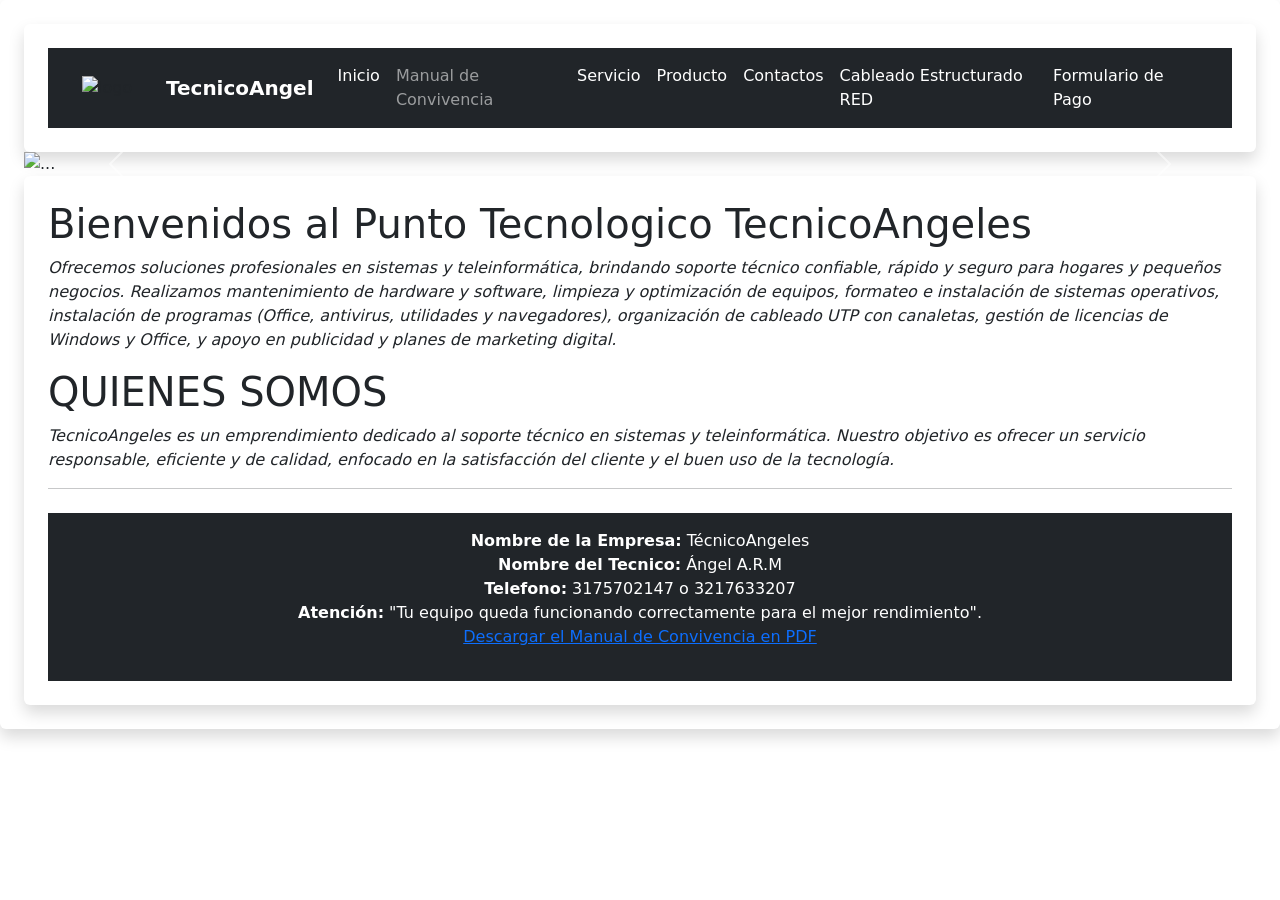
==== index.html @ a5ed2d07 "los primeros archivos" ====
<!DOCTYPE html>
<html lang="en">

<head>
    <meta charset="UTF-8">
    <meta name="viewport" content="width=device-width, initial-scale=1.0">
    <title>Inicio</title>
    <link rel="stylesheet" href="styles/styles.css">
    <link href="https://cdn.jsdelivr.net/npm/bootstrap@5.3.8/dist/css/bootstrap.min.css" rel="stylesheet"
        integrity="sha384-sRIl4kxILFvY47J16cr9ZwB07vP4J8+LH7qKQnuqkuIAvNWLzeN8tE5YBujZqJLB" crossorigin="anonymous">
</head>

<body class="table-responsive bg-white p-4 shadow rounded">
    <div class="table-responsive bg- white p-4 shadow rounded">
        <nav class="navbar navbar-expand-lg navbar-dark bg-dark sticky-top">
            <div class="container">
                <img src="imgA/Logo.png" alt="logo" width="90">
                <a class="navbar-brand fw-bold" href="index.html">TecnicoAngel</a>
                <button class="navbar-toggler" type="button" data-bs-toggle="collapse" data-bs-target="#navbarNav">
                    <span class="navbar-toggler-icon"></span>
                </button>
                <div class="collapse navbar-collapse" id="navbarNav">
                    <ul class="navbar-nav ms-auto">
                        <li class="nav-item"><a class="nav-link active" href="index.html">Inicio</a></li>
                        <li class="nav-item"><a class="nav-link" href="Manual de Convivencia.html">Manual de
                                Convivencia</a>
                        </li>
                        <li class="nav-item"><a class="nav-link active" href="Servicio.html">Servicio</a></li>
                        <li class="nav-item"><a class="nav-link active" href="Producto.html">Producto</a></li>
                        <li class="nav-item"><a class="nav-link active" href="contactos.html">Contactos</a></li>
                        <li class="nav-item"><a class="nav-link active" href="Cableado Estructurado RED.html">Cableado
                                Estructurado RED</a></li>
                        <li class="nav-item"><a class="nav-link active"
                                href="Formulario para el cliente realice su pago .html">Formulario de Pago</a>
                        </li>
                    </ul>
                </div>
            </div>
        </nav>
    </div>


    <div id="carouselExample" class="carousel slide">
        <div class="carousel-inner">
            <div class="carousel-item active">
                <img src="imgA/programando.png" class="d-block w-100" alt="...">
            </div>
            <div class="carousel-item">
                <img src="imgA/red.png" class="d-block w-100" alt="...">
            </div>
            <div class="carousel-item">
                <img src="imgA/red y red.png" class="d-block w-100" alt="...">
            </div>
        </div>
        <button class="carousel-control-prev" type="button" data-bs-target="#carouselExample" data-bs-slide="prev">
            <span class="carousel-control-prev-icon" aria-hidden="true"></span>
            <span class="visually-hidden">Previous</span>
        </button>
        <button class="carousel-control-next" type="button" data-bs-target="#carouselExample" data-bs-slide="next">
            <span class="carousel-control-next-icon" aria-hidden="true"></span>
            <span class="visually-hidden">Next</span>
        </button>
    </div>

    <div class="table-responsive bg-white p-4 shadow rounded">
        <div>
            <h1 class="T_02">Bienvenidos al Punto Tecnologico TecnicoAngeles </h1>

            <p class="P_01"><em>Ofrecemos soluciones profesionales en sistemas y teleinformática, brindando soporte
                    técnico
                    confiable,
                    rápido
                    y seguro para hogares y pequeños negocios. Realizamos mantenimiento de hardware y software, limpieza
                    y
                    optimización de equipos, formateo e instalación de sistemas operativos, instalación de programas
                    (Office,
                    antivirus, utilidades y navegadores), organización de cableado UTP con canaletas, gestión de
                    licencias
                    de
                    Windows y Office, y apoyo en publicidad y planes de marketing digital.</em></p>
        </div>

        <div>
            <h1 class="T_01">QUIENES SOMOS</h1>
            <p class="P_01"><em>TecnicoAngeles es un emprendimiento dedicado al soporte técnico en sistemas y
                    teleinformática. Nuestro
                    objetivo es ofrecer un servicio responsable, eficiente y de calidad, enfocado en la satisfacción del
                    cliente y el buen uso de la tecnología.</em></p>
        </div>

        <hr>
        <footer class="bg-dark text-white text-center p-3 mt-4">
            <p><strong>Nombre de la Empresa:</strong> TécnicoAngeles <br>
                <strong>Nombre del Tecnico:</strong> Ángel A.R.M <br>
                <strong>Telefono:</strong> 3175702147 o 3217633207 <br>
                <strong>Atención:</strong> "Tu equipo queda funcionando correctamente para el mejor rendimiento". <br>
                <a href="docs/Manual_de_Convivencia_TecnicoAngeles_Completo.pdf" download>Descargar el Manual de
                    Convivencia
                    en PDF</a>
            </p>

        </footer>
    </div>

    <script src="Javascript/script.js"></script>
    <script src="js/logR.js"></script>

    <script src="https://cdn.jsdelivr.net/npm/bootstrap@5.3.8/dist/js/bootstrap.bundle.min.js"
        integrity="sha384-FKyoEForCGlyvwx9Hj09JcYn3nv7wiPVlz7YYwJrWVcXK/BmnVDxM+D2scQbITxI"
        crossorigin="anonymous"></script>
</body>

</html>
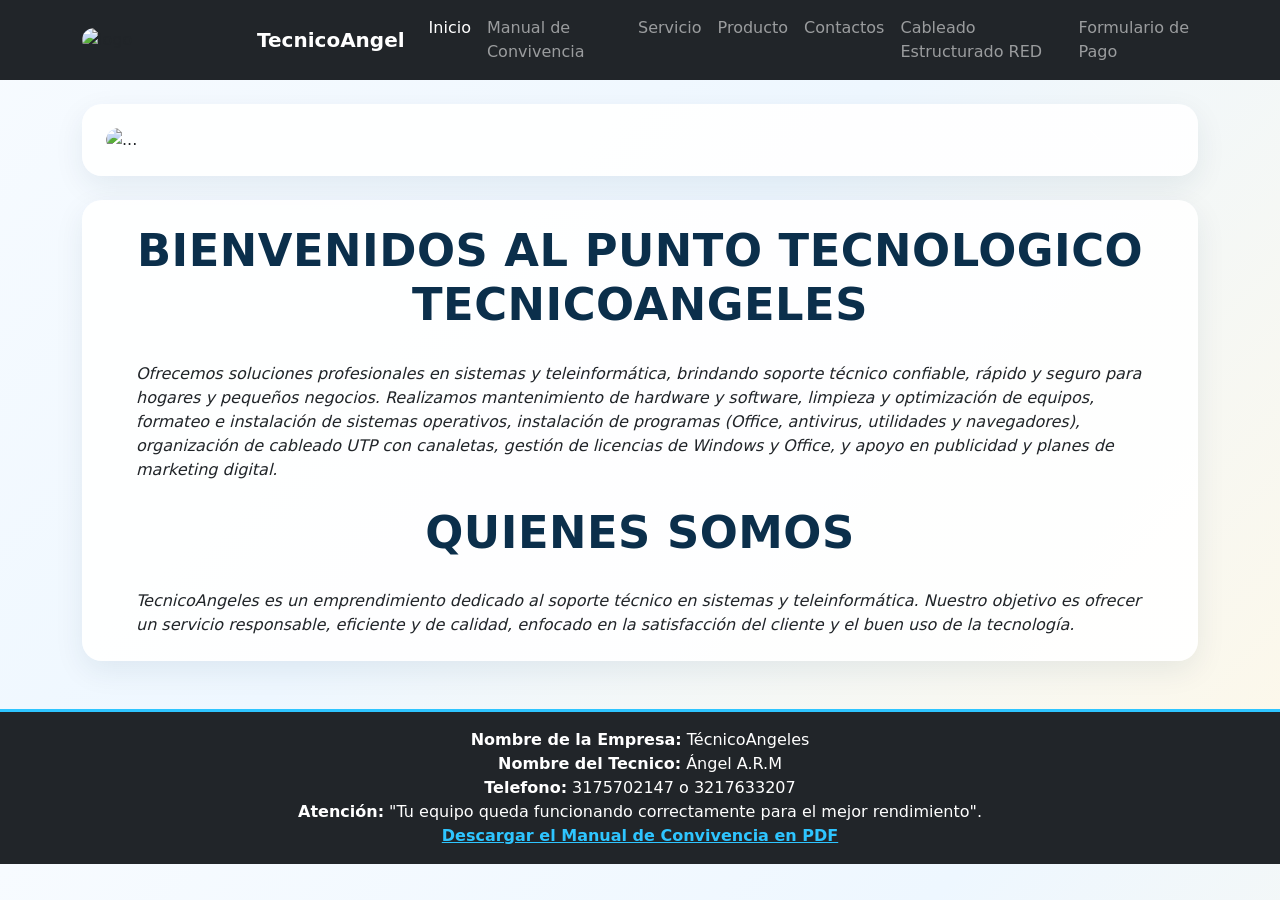
==== commit 57f8646b: "los primeros archivos" ====
--- a/index.html
+++ b/index.html
@@ -10,97 +10,74 @@
         integrity="sha384-sRIl4kxILFvY47J16cr9ZwB07vP4J8+LH7qKQnuqkuIAvNWLzeN8tE5YBujZqJLB" crossorigin="anonymous">
 </head>
 
-<body class="table-responsive bg-white p-4 shadow rounded">
-    <div class="table-responsive bg- white p-4 shadow rounded">
-        <nav class="navbar navbar-expand-lg navbar-dark bg-dark sticky-top">
-            <div class="container">
-                <img src="imgA/Logo.png" alt="logo" width="90">
-                <a class="navbar-brand fw-bold" href="index.html">TecnicoAngel</a>
-                <button class="navbar-toggler" type="button" data-bs-toggle="collapse" data-bs-target="#navbarNav">
-                    <span class="navbar-toggler-icon"></span>
-                </button>
-                <div class="collapse navbar-collapse" id="navbarNav">
-                    <ul class="navbar-nav ms-auto">
-                        <li class="nav-item"><a class="nav-link active" href="index.html">Inicio</a></li>
-                        <li class="nav-item"><a class="nav-link" href="Manual de Convivencia.html">Manual de
-                                Convivencia</a>
-                        </li>
-                        <li class="nav-item"><a class="nav-link active" href="Servicio.html">Servicio</a></li>
-                        <li class="nav-item"><a class="nav-link active" href="Producto.html">Producto</a></li>
-                        <li class="nav-item"><a class="nav-link active" href="contactos.html">Contactos</a></li>
-                        <li class="nav-item"><a class="nav-link active" href="Cableado Estructurado RED.html">Cableado
-                                Estructurado RED</a></li>
-                        <li class="nav-item"><a class="nav-link active"
-                                href="Formulario para el cliente realice su pago .html">Formulario de Pago</a>
-                        </li>
-                    </ul>
-                </div>
-            </div>
-        </nav>
-    </div>
-
-
-    <div id="carouselExample" class="carousel slide">
-        <div class="carousel-inner">
-            <div class="carousel-item active">
-                <img src="imgA/programando.png" class="d-block w-100" alt="...">
-            </div>
-            <div class="carousel-item">
-                <img src="imgA/red.png" class="d-block w-100" alt="...">
-            </div>
-            <div class="carousel-item">
-                <img src="imgA/red y red.png" class="d-block w-100" alt="...">
+<body>
+    <nav class="navbar navbar-expand-lg navbar-dark bg-dark sticky-top">
+        <div class="container">
+            <img src="imgA/Logo.png" alt="logo" width="90" class="me-2">
+            <a class="navbar-brand fw-bold" href="index.html">TecnicoAngel</a>
+            <button class="navbar-toggler" type="button" data-bs-toggle="collapse" data-bs-target="#navbarNav">
+                <span class="navbar-toggler-icon"></span>
+            </button>
+            <div class="collapse navbar-collapse" id="navbarNav">
+                <ul class="navbar-nav ms-auto">
+                    <li class="nav-item"><a class="nav-link active" href="index.html">Inicio</a></li>
+                    <li class="nav-item"><a class="nav-link" href="Manual de Convivencia.html">Manual de Convivencia</a></li>
+                    <li class="nav-item"><a class="nav-link" href="Servicio.html">Servicio</a></li>
+                    <li class="nav-item"><a class="nav-link" href="Producto.html">Producto</a></li>
+                    <li class="nav-item"><a class="nav-link" href="contactos.html">Contactos</a></li>
+                    <li class="nav-item"><a class="nav-link" href="Cableado Estructurado RED.html">Cableado Estructurado RED</a></li>
+                    <li class="nav-item"><a class="nav-link" href="Formulario para el cliente realice su pago .html">Formulario de Pago</a></li>
+                </ul>
             </div>
         </div>
-        <button class="carousel-control-prev" type="button" data-bs-target="#carouselExample" data-bs-slide="prev">
-            <span class="carousel-control-prev-icon" aria-hidden="true"></span>
-            <span class="visually-hidden">Previous</span>
-        </button>
-        <button class="carousel-control-next" type="button" data-bs-target="#carouselExample" data-bs-slide="next">
-            <span class="carousel-control-next-icon" aria-hidden="true"></span>
-            <span class="visually-hidden">Next</span>
-        </button>
-    </div>
+    </nav>
 
-    <div class="table-responsive bg-white p-4 shadow rounded">
-        <div>
-            <h1 class="T_02">Bienvenidos al Punto Tecnologico TecnicoAngeles </h1>
+    <main class="container py-4">
+        <section class="page-shell p-3 p-md-4 mb-4">
+            <div id="carouselExample" class="carousel slide rounded-4 overflow-hidden" data-bs-ride="carousel">
+                <div class="carousel-inner">
+                    <div class="carousel-item active">
+                        <img src="imgA/programando.png" class="d-block w-100" alt="...">
+                    </div>
+                    <div class="carousel-item">
+                        <img src="imgA/red.png" class="d-block w-100" alt="...">
+                    </div>
+                    <div class="carousel-item">
+                        <img src="imgA/red y red.png" class="d-block w-100" alt="...">
+                    </div>
+                </div>
+                <button class="carousel-control-prev" type="button" data-bs-target="#carouselExample" data-bs-slide="prev">
+                    <span class="carousel-control-prev-icon" aria-hidden="true"></span>
+                    <span class="visually-hidden">Previous</span>
+                </button>
+                <button class="carousel-control-next" type="button" data-bs-target="#carouselExample" data-bs-slide="next">
+                    <span class="carousel-control-next-icon" aria-hidden="true"></span>
+                    <span class="visually-hidden">Next</span>
+                </button>
+            </div>
+        </section>
 
-            <p class="P_01"><em>Ofrecemos soluciones profesionales en sistemas y teleinformática, brindando soporte
-                    técnico
-                    confiable,
-                    rápido
-                    y seguro para hogares y pequeños negocios. Realizamos mantenimiento de hardware y software, limpieza
-                    y
-                    optimización de equipos, formateo e instalación de sistemas operativos, instalación de programas
-                    (Office,
-                    antivirus, utilidades y navegadores), organización de cableado UTP con canaletas, gestión de
-                    licencias
-                    de
-                    Windows y Office, y apoyo en publicidad y planes de marketing digital.</em></p>
-        </div>
+        <section class="page-shell p-4">
+            <div class="mb-4">
+                <h1 class="T_01">Bienvenidos al Punto Tecnologico TecnicoAngeles</h1>
+                <p class="P_01 mb-0"><em>Ofrecemos soluciones profesionales en sistemas y teleinformática, brindando soporte técnico confiable, rápido y seguro para hogares y pequeños negocios. Realizamos mantenimiento de hardware y software, limpieza y optimización de equipos, formateo e instalación de sistemas operativos, instalación de programas (Office, antivirus, utilidades y navegadores), organización de cableado UTP con canaletas, gestión de licencias de Windows y Office, y apoyo en publicidad y planes de marketing digital.</em></p>
+            </div>
 
-        <div>
-            <h1 class="T_01">QUIENES SOMOS</h1>
-            <p class="P_01"><em>TecnicoAngeles es un emprendimiento dedicado al soporte técnico en sistemas y
-                    teleinformática. Nuestro
-                    objetivo es ofrecer un servicio responsable, eficiente y de calidad, enfocado en la satisfacción del
-                    cliente y el buen uso de la tecnología.</em></p>
-        </div>
+            <div>
+                <h2 class="T_01">Quienes somos</h2>
+                <p class="P_01 mb-0"><em>TecnicoAngeles es un emprendimiento dedicado al soporte técnico en sistemas y teleinformática. Nuestro objetivo es ofrecer un servicio responsable, eficiente y de calidad, enfocado en la satisfacción del cliente y el buen uso de la tecnología.</em></p>
+            </div>
+        </section>
+    </main>
 
-        <hr>
-        <footer class="bg-dark text-white text-center p-3 mt-4">
-            <p><strong>Nombre de la Empresa:</strong> TécnicoAngeles <br>
-                <strong>Nombre del Tecnico:</strong> Ángel A.R.M <br>
-                <strong>Telefono:</strong> 3175702147 o 3217633207 <br>
-                <strong>Atención:</strong> "Tu equipo queda funcionando correctamente para el mejor rendimiento". <br>
-                <a href="docs/Manual_de_Convivencia_TecnicoAngeles_Completo.pdf" download>Descargar el Manual de
-                    Convivencia
-                    en PDF</a>
-            </p>
-
-        </footer>
-    </div>
+    <footer class="bg-dark text-white text-center p-3 mt-4">
+        <p class="mb-0"><strong>Nombre de la Empresa:</strong> TécnicoAngeles <br>
+            <strong>Nombre del Tecnico:</strong> Ángel A.R.M <br>
+            <strong>Telefono:</strong> 3175702147 o 3217633207 <br>
+            <strong>Atención:</strong> "Tu equipo queda funcionando correctamente para el mejor rendimiento". <br>
+            <a href="docs/Manual_de_Convivencia_TecnicoAngeles_Completo.pdf" download>Descargar el Manual de Convivencia en PDF</a>
+        </p>
+    </footer>
 
     <script src="Javascript/script.js"></script>
     <script src="js/logR.js"></script>
--- a/styles/styles.css
+++ b/styles/styles.css
@@ -0,0 +1,200 @@
+:root {
+    --logo-dark: #0b2f4b;
+    --logo-blue: #0d6efd;
+    --logo-cyan: #2ec5ff;
+    --logo-gold: #f4b942;
+}
+
+body {
+    background: linear-gradient(135deg, #f7fbff 0%, #eef7ff 45%, #fef8e8 100%);
+    color: var(--logo-dark);
+    font-family: Arial, Helvetica, sans-serif;
+    margin: 0;
+}
+
+.page-shell {
+    background: rgba(255, 255, 255, 0.94);
+    border-radius: 1.25rem;
+    box-shadow: 0 10px 30px rgba(11, 47, 75, 0.08);
+}
+
+.product-card {
+    border: 1px solid rgba(13, 110, 253, 0.12) !important;
+    overflow: hidden;
+}
+
+.product-card img {
+    width: 100%;
+    height: 220px;
+    object-fit: cover;
+    border-radius: 0;
+}
+
+.T_01 {
+    margin: 0;
+    padding: 0;
+    text-align: center;
+    color: var(--logo-dark);
+    font-size: clamp(1.8rem, 4vw, 2.8rem);
+    font-weight: 800;
+    text-transform: uppercase;
+    letter-spacing: 0.5px;
+}
+
+.T_02 {
+    color: var(--logo-blue);
+    font-size: 50px;
+}
+
+.P_01 {
+    margin: 30px;
+}
+
+img {
+    border-radius: 30px;
+    width: 200px;
+}
+
+.service-hero {
+    background: rgba(255, 255, 255, 0.92);
+    border: 1px solid rgba(13, 110, 253, 0.12);
+}
+
+.service-hero__text {
+    color: #33516a;
+    font-size: 1.05rem;
+    max-width: 820px;
+    margin: 0 auto;
+}
+
+.service-card {
+    background: rgba(255, 255, 255, 0.96);
+    border: 1px solid rgba(13, 110, 253, 0.12) !important;
+    transition: transform 0.2s ease, box-shadow 0.2s ease;
+}
+
+.service-card:hover {
+    transform: translateY(-4px);
+    box-shadow: 0 16px 28px rgba(11, 47, 75, 0.14) !important;
+}
+
+.service-card__img {
+    width: 100%;
+    height: 220px;
+    object-fit: cover;
+    border-radius: 0;
+    padding: 1rem;
+    background: linear-gradient(180deg, rgba(13, 110, 253, 0.08), rgba(46, 197, 255, 0.12));
+}
+
+.service-card__title {
+    color: var(--logo-blue);
+    font-size: 1.45rem;
+    font-weight: 800;
+    margin-bottom: 1rem;
+}
+
+.service-list {
+    padding-left: 1.1rem;
+    margin-bottom: 0;
+}
+
+.service-list li {
+    margin-bottom: 0.55rem;
+    line-height: 1.55;
+}
+
+.service-message {
+    margin: 0;
+    line-height: 1.6;
+}
+
+#formulario {
+    background: rgba(255, 255, 255, 0.95);
+    border: 1px solid rgba(13, 110, 253, 0.15);
+    border-radius: 20px;
+    padding: 28px;
+    box-shadow: 0 15px 40px rgba(11, 47, 75, 0.12);
+    backdrop-filter: blur(6px);
+}
+
+.input-group {
+    border-radius: 14px;
+    overflow: hidden;
+    box-shadow: 0 4px 12px rgba(13, 110, 253, 0.08);
+}
+
+.input-group-text {
+    background: linear-gradient(135deg, var(--logo-dark), var(--logo-blue));
+    color: #fff;
+    border: none;
+    min-width: 110px;
+    justify-content: center;
+    font-weight: 600;
+}
+
+.form-control {
+    border: 1px solid rgba(13, 110, 253, 0.2);
+    padding: 12px 14px;
+    color: var(--logo-dark);
+}
+
+.form-control:focus {
+    border-color: var(--logo-cyan);
+    box-shadow: 0 0 0 0.2rem rgba(46, 197, 255, 0.2);
+}
+
+.btn.btn-primary {
+    background: linear-gradient(135deg, var(--logo-blue), var(--logo-cyan));
+    border: none;
+    border-radius: 999px;
+    padding: 12px 20px;
+    font-weight: 700;
+    letter-spacing: 0.3px;
+    box-shadow: 0 8px 18px rgba(13, 110, 253, 0.25);
+    transition: transform 0.2s ease, box-shadow 0.2s ease;
+}
+
+.btn.btn-primary:hover {
+    transform: translateY(-1px);
+    box-shadow: 0 10px 22px rgba(13, 110, 253, 0.32);
+}
+
+footer {
+    border-top: 3px solid var(--logo-cyan);
+}
+
+footer a {
+    color: var(--logo-cyan);
+    font-weight: 600;
+}
+
+@media (max-width: 767.98px) {
+    .service-hero {
+        padding: 1.25rem !important;
+    }
+
+    .service-card__img {
+        height: 180px;
+    }
+
+    .service-card__title {
+        font-size: 1.25rem;
+    }
+
+    .service-list li,
+    .service-message {
+        font-size: 0.96rem;
+    }
+
+    .page-shell {
+        padding: 1rem !important;
+    }
+
+    .product-card img {
+        height: 180px;
+    }
+}
+
+
+
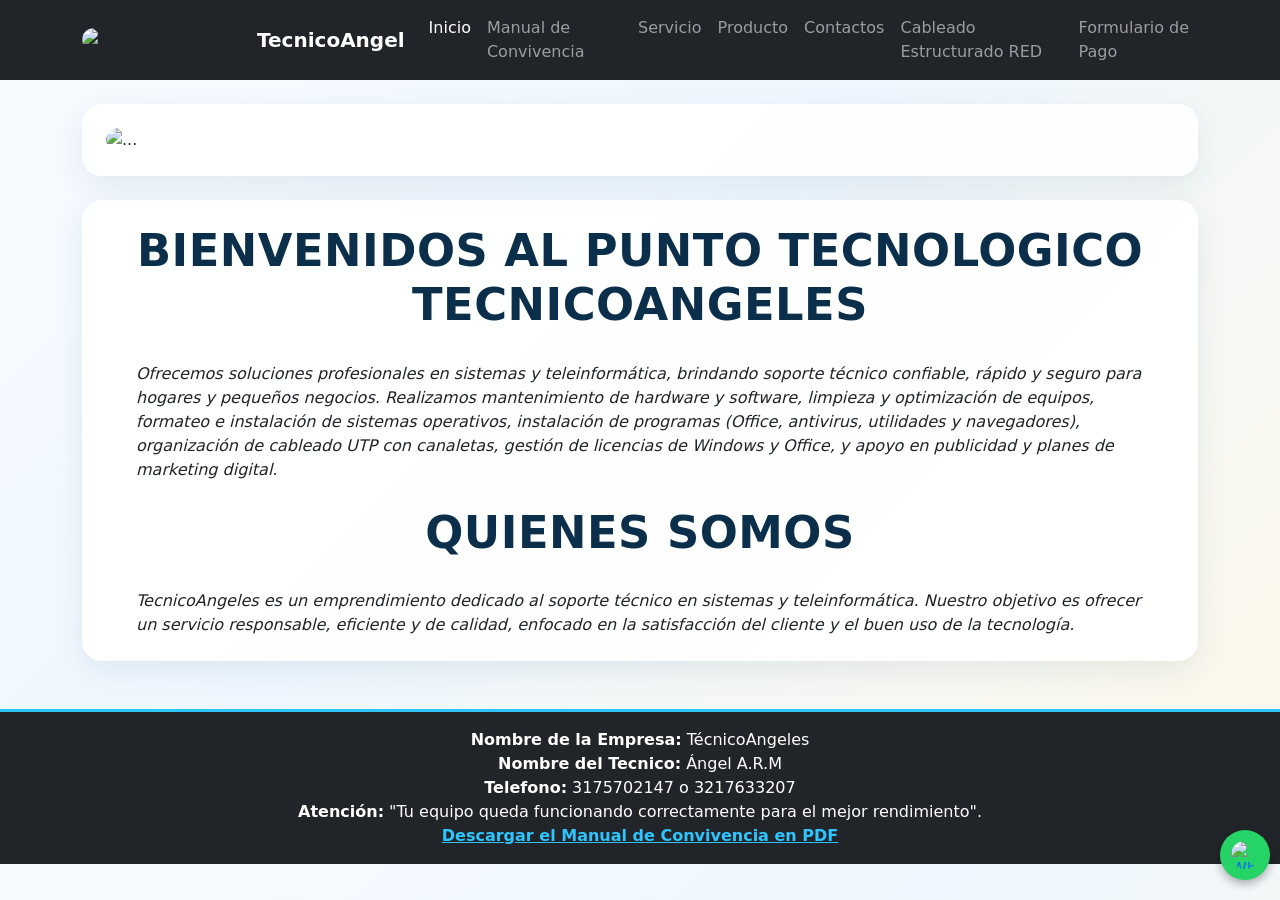
==== commit ff43d0f5: "los primeros archivos" ====
--- a/index.html
+++ b/index.html
@@ -21,12 +21,15 @@
             <div class="collapse navbar-collapse" id="navbarNav">
                 <ul class="navbar-nav ms-auto">
                     <li class="nav-item"><a class="nav-link active" href="index.html">Inicio</a></li>
-                    <li class="nav-item"><a class="nav-link" href="Manual de Convivencia.html">Manual de Convivencia</a></li>
+                    <li class="nav-item"><a class="nav-link" href="Manual de Convivencia.html">Manual de Convivencia</a>
+                    </li>
                     <li class="nav-item"><a class="nav-link" href="Servicio.html">Servicio</a></li>
                     <li class="nav-item"><a class="nav-link" href="Producto.html">Producto</a></li>
                     <li class="nav-item"><a class="nav-link" href="contactos.html">Contactos</a></li>
-                    <li class="nav-item"><a class="nav-link" href="Cableado Estructurado RED.html">Cableado Estructurado RED</a></li>
-                    <li class="nav-item"><a class="nav-link" href="Formulario para el cliente realice su pago .html">Formulario de Pago</a></li>
+                    <li class="nav-item"><a class="nav-link" href="Cableado Estructurado RED.html">Cableado Estructurado
+                            RED</a></li>
+                    <li class="nav-item"><a class="nav-link"
+                            href="Formulario para el cliente realice su pago .html">Formulario de Pago</a></li>
                 </ul>
             </div>
         </div>
@@ -46,11 +49,13 @@
                         <img src="imgA/red y red.png" class="d-block w-100" alt="...">
                     </div>
                 </div>
-                <button class="carousel-control-prev" type="button" data-bs-target="#carouselExample" data-bs-slide="prev">
+                <button class="carousel-control-prev" type="button" data-bs-target="#carouselExample"
+                    data-bs-slide="prev">
                     <span class="carousel-control-prev-icon" aria-hidden="true"></span>
                     <span class="visually-hidden">Previous</span>
                 </button>
-                <button class="carousel-control-next" type="button" data-bs-target="#carouselExample" data-bs-slide="next">
+                <button class="carousel-control-next" type="button" data-bs-target="#carouselExample"
+                    data-bs-slide="next">
                     <span class="carousel-control-next-icon" aria-hidden="true"></span>
                     <span class="visually-hidden">Next</span>
                 </button>
@@ -60,22 +65,38 @@
         <section class="page-shell p-4">
             <div class="mb-4">
                 <h1 class="T_01">Bienvenidos al Punto Tecnologico TecnicoAngeles</h1>
-                <p class="P_01 mb-0"><em>Ofrecemos soluciones profesionales en sistemas y teleinformática, brindando soporte técnico confiable, rápido y seguro para hogares y pequeños negocios. Realizamos mantenimiento de hardware y software, limpieza y optimización de equipos, formateo e instalación de sistemas operativos, instalación de programas (Office, antivirus, utilidades y navegadores), organización de cableado UTP con canaletas, gestión de licencias de Windows y Office, y apoyo en publicidad y planes de marketing digital.</em></p>
+                <p class="P_01 mb-0"><em>Ofrecemos soluciones profesionales en sistemas y teleinformática, brindando
+                        soporte técnico confiable, rápido y seguro para hogares y pequeños negocios. Realizamos
+                        mantenimiento de hardware y software, limpieza y optimización de equipos, formateo e instalación
+                        de sistemas operativos, instalación de programas (Office, antivirus, utilidades y navegadores),
+                        organización de cableado UTP con canaletas, gestión de licencias de Windows y Office, y apoyo en
+                        publicidad y planes de marketing digital.</em></p>
             </div>
 
             <div>
                 <h2 class="T_01">Quienes somos</h2>
-                <p class="P_01 mb-0"><em>TecnicoAngeles es un emprendimiento dedicado al soporte técnico en sistemas y teleinformática. Nuestro objetivo es ofrecer un servicio responsable, eficiente y de calidad, enfocado en la satisfacción del cliente y el buen uso de la tecnología.</em></p>
+                <p class="P_01 mb-0"><em>TecnicoAngeles es un emprendimiento dedicado al soporte técnico en sistemas y
+                        teleinformática. Nuestro objetivo es ofrecer un servicio responsable, eficiente y de calidad,
+                        enfocado en la satisfacción del cliente y el buen uso de la tecnología.</em></p>
             </div>
         </section>
     </main>
+
+    <a href="https://wa.me/573001234567?text=Hola,%20quiero%20más%20información." class="whatsapp" target="_blank">
+
+        <img src="https://cdn-icons-png.flaticon.com/512/733/733585.png" alt="WhatsApp">
+
+        <span>Chatea con nosotros</span>
+
+    </a>
 
     <footer class="bg-dark text-white text-center p-3 mt-4">
         <p class="mb-0"><strong>Nombre de la Empresa:</strong> TécnicoAngeles <br>
             <strong>Nombre del Tecnico:</strong> Ángel A.R.M <br>
             <strong>Telefono:</strong> 3175702147 o 3217633207 <br>
             <strong>Atención:</strong> "Tu equipo queda funcionando correctamente para el mejor rendimiento". <br>
-            <a href="docs/Manual_de_Convivencia_TecnicoAngeles_Completo.pdf" download>Descargar el Manual de Convivencia en PDF</a>
+            <a href="docs/Manual_de_Convivencia_TecnicoAngeles_Completo.pdf" download>Descargar el Manual de Convivencia
+                en PDF</a>
         </p>
     </footer>
 
--- a/styles/styles.css
+++ b/styles/styles.css
@@ -197,4 +197,77 @@
 }
 
 
-
+.whatsapp{
+    position: fixed;
+    right: 10px;      /* Pegado al lado derecho */
+    bottom: 20px;     /* Distancia desde abajo */
+
+    width: 50px;
+    height: 50px;
+
+    background: #25D366;
+    border-radius: 50%;
+
+    display: flex;
+    justify-content: center;
+    align-items: center;
+
+    text-decoration: none;
+    box-shadow: 0 4px 10px rgba(0,0,0,.3);
+    z-index: 9999;
+
+    transition: .3s;
+}
+
+.whatsapp:hover{
+    transform: scale(1.08);
+}
+
+.whatsapp img{
+    width: 28px;
+    height: 28px;
+}
+
+/* Mensaje */
+.whatsapp span{
+    position: absolute;
+    right: 60px;
+    background: #fff;
+    color: #333;
+    padding: 8px 12px;
+    border-radius: 6px;
+    box-shadow: 0 3px 8px rgba(0,0,0,.2);
+    font-size: 13px;
+    white-space: nowrap;
+
+    opacity: 0;
+    visibility: hidden;
+    transition: .3s;
+}
+
+.whatsapp:hover span{
+    opacity: 1;
+    visibility: visible;
+}
+
+/* Celulares */
+@media (max-width:768px){
+
+    .whatsapp{
+        width:45px;
+        height:45px;
+        right:10px;
+        bottom:15px;
+    }
+
+    .whatsapp img{
+        width:24px;
+        height:24px;
+    }
+
+    .whatsapp span{
+        display:none;
+    }
+
+}
+
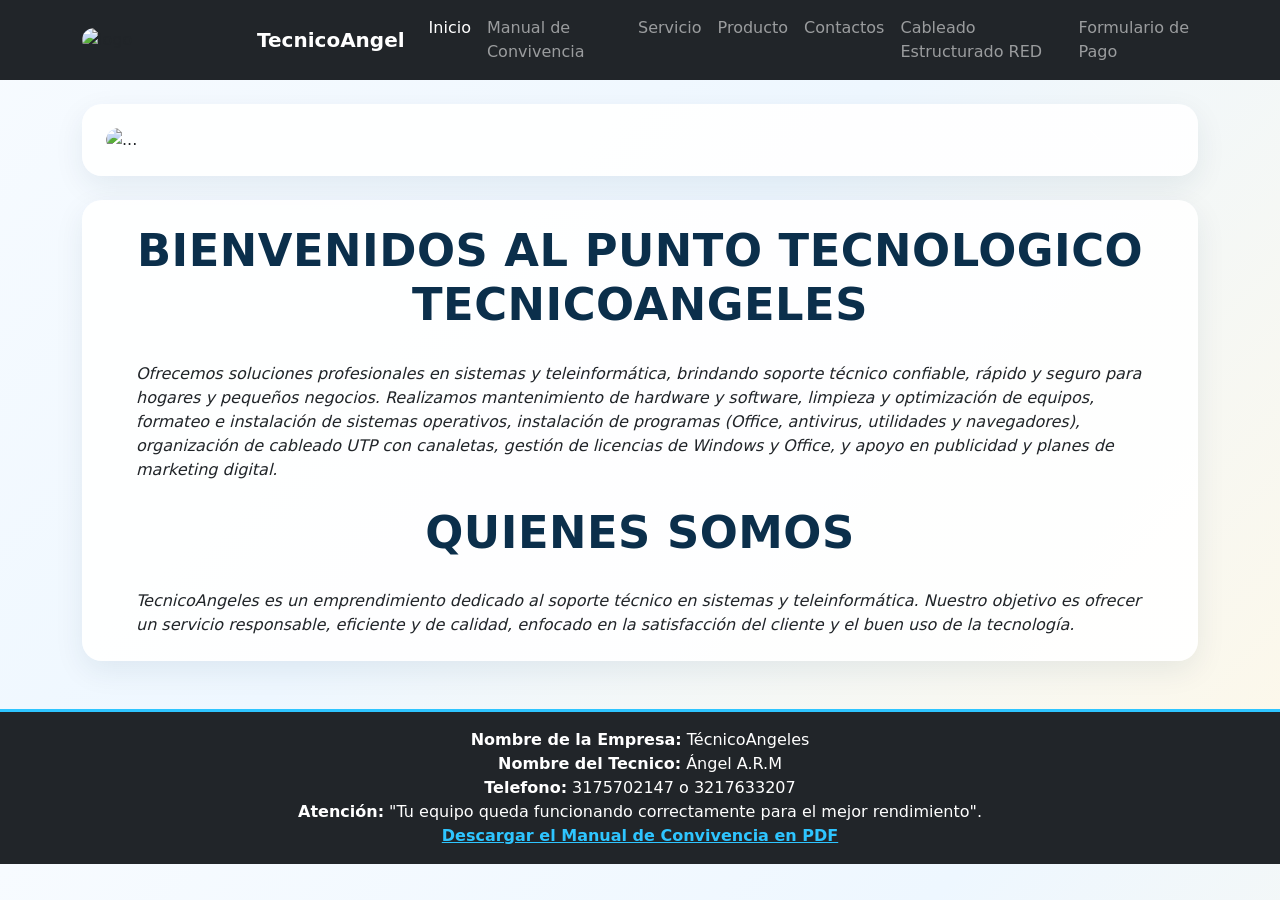
==== commit e21af047: "los primeros archivos" ====
--- a/index.html
+++ b/index.html
@@ -82,11 +82,7 @@
         </section>
     </main>
 
-    <a href="https://wa.me/573001234567?text=Hola,%20quiero%20más%20información." class="whatsapp" target="_blank">
 
-        <img src="https://cdn-icons-png.flaticon.com/512/733/733585.png" alt="WhatsApp">
-
-        <span>Chatea con nosotros</span>
 
     </a>
 
